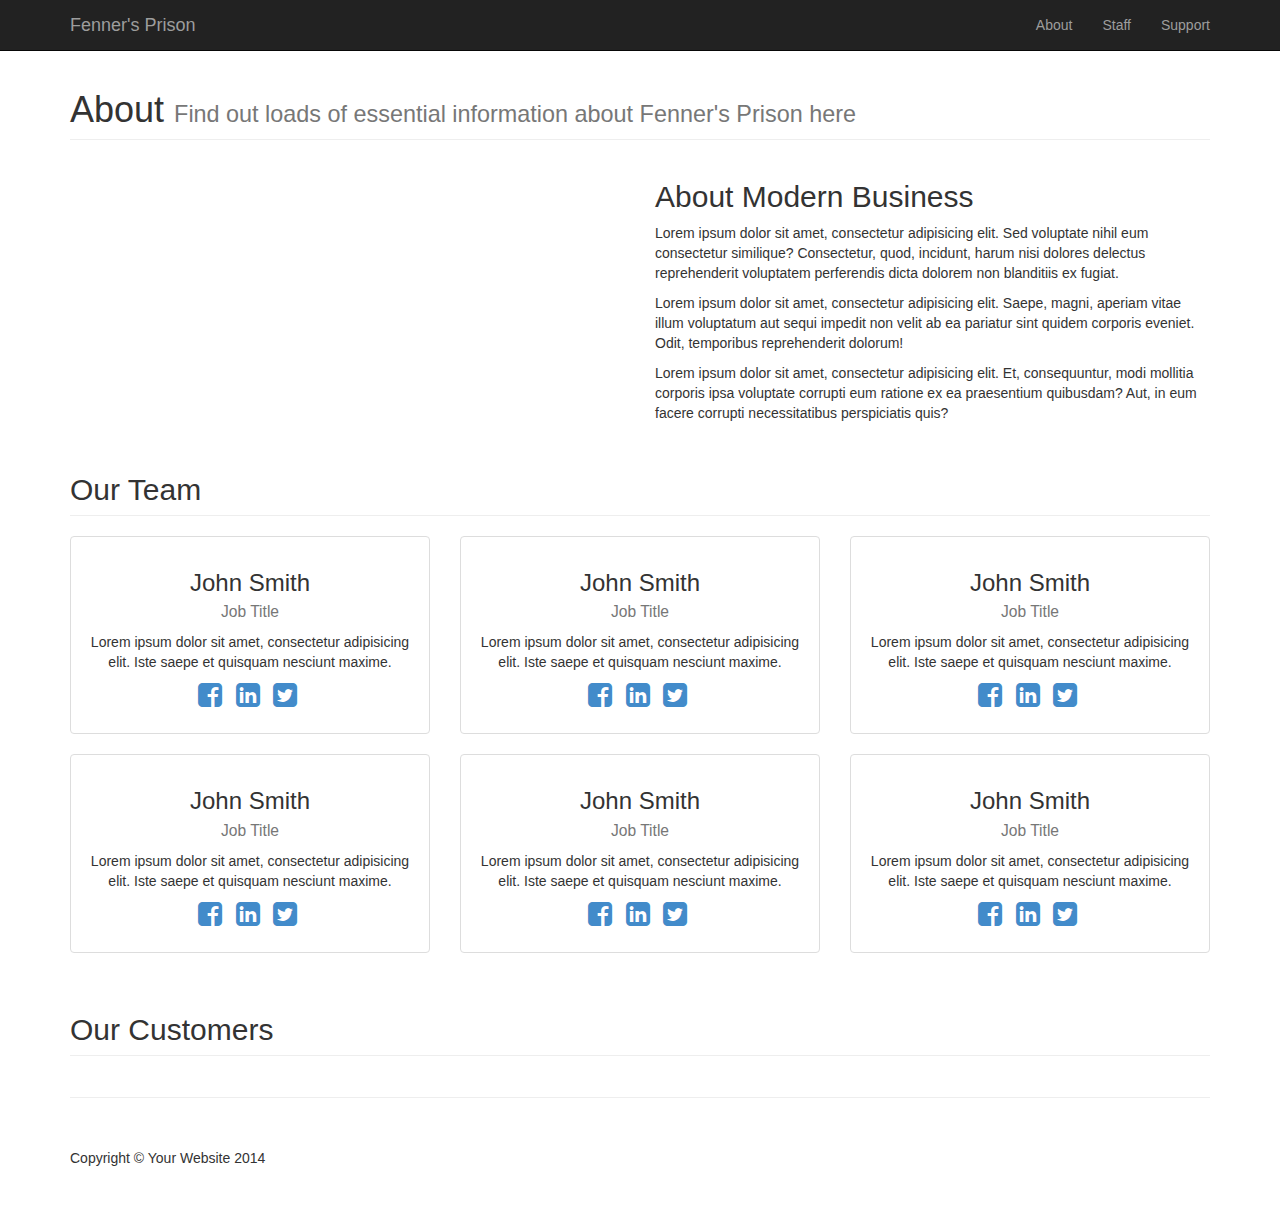
==== about.html @ 5bd865dd "Website update" ====
<!DOCTYPE html>
<html lang="en">

<head>

    <meta charset="utf-8">
    <meta http-equiv="X-UA-Compatible" content="IE=edge">
    <meta name="viewport" content="width=device-width, initial-scale=1">
    <meta name="description" content="">
    <meta name="author" content="">

    <title>Modern Business - Start Bootstrap Template</title>

    <!-- Bootstrap Core CSS -->
    <link href="css/bootstrap.min.css" rel="stylesheet">

    <!-- Custom CSS -->
    <link href="css/modern-business.css" rel="stylesheet">

    <!-- Custom Fonts -->
    <link href="font-awesome-4.1.0/css/font-awesome.min.css" rel="stylesheet" type="text/css">

    <!-- HTML5 Shim and Respond.js IE8 support of HTML5 elements and media queries -->
    <!-- WARNING: Respond.js doesn't work if you view the page via file:// -->
    <!--[if lt IE 9]>
        <script src="https://oss.maxcdn.com/libs/html5shiv/3.7.0/html5shiv.js"></script>
        <script src="https://oss.maxcdn.com/libs/respond.js/1.4.2/respond.min.js"></script>
    <![endif]-->

</head>

<body>

        <!-- Navigation -->
    <nav class="navbar navbar-inverse navbar-fixed-top" role="navigation">
        <div class="container">
            <!-- Brand and toggle get grouped for better mobile display -->
            <div class="navbar-header">
                <button type="button" class="navbar-toggle" data-toggle="collapse" data-target="#bs-example-navbar-collapse-1">
                    <span class="sr-only">Toggle navigation</span>
                    <span class="icon-bar"></span>
                    <span class="icon-bar"></span>
                    <span class="icon-bar"></span>
                </button>
                <a class="navbar-brand" href="index.html">Fenner's Prison</a>
            </div>
            <!-- Collect the nav links, forms, and other content for toggling -->
            <div class="collapse navbar-collapse" id="bs-example-navbar-collapse-1">
                <ul class="nav navbar-nav navbar-right">
                    <li>
                        <a href="about.html">About</a>
                    </li>
                    <li>
                        <a href="staff.html">Staff</a>
                    </li>
                    <li>
                        <a href="support.html">Support</a>
                    </li>
                </ul>
            </div>
            <!-- /.navbar-collapse -->
        </div>
        <!-- /.container -->
    </nav>

    <!-- Page Content -->
    <div class="container">

        <!-- Page Heading/Breadcrumbs -->
        <div class="row">
            <div class="col-lg-12">
                <h1 class="page-header">About
                    <small>Find out loads of essential information about Fenner's Prison here</small>
                </h1>
            </div>
        </div>
        <!-- /.row -->

        <!-- Intro Content -->
        <div class="row">
            <div class="col-md-6">
                <img class="img-responsive" src="http://placehold.it/750x450" alt="">
            </div>
            <div class="col-md-6">
                <h2>About Modern Business</h2>
                <p>Lorem ipsum dolor sit amet, consectetur adipisicing elit. Sed voluptate nihil eum consectetur similique? Consectetur, quod, incidunt, harum nisi dolores delectus reprehenderit voluptatem perferendis dicta dolorem non blanditiis ex fugiat.</p>
                <p>Lorem ipsum dolor sit amet, consectetur adipisicing elit. Saepe, magni, aperiam vitae illum voluptatum aut sequi impedit non velit ab ea pariatur sint quidem corporis eveniet. Odit, temporibus reprehenderit dolorum!</p>
                <p>Lorem ipsum dolor sit amet, consectetur adipisicing elit. Et, consequuntur, modi mollitia corporis ipsa voluptate corrupti eum ratione ex ea praesentium quibusdam? Aut, in eum facere corrupti necessitatibus perspiciatis quis?</p>
            </div>
        </div>
        <!-- /.row -->

        <!-- Team Members -->
        <div class="row">
            <div class="col-lg-12">
                <h2 class="page-header">Our Team</h2>
            </div>
            <div class="col-md-4 text-center">
                <div class="thumbnail">
                    <img class="img-responsive" src="http://placehold.it/750x450" alt="">
                    <div class="caption">
                        <h3>John Smith<br>
                            <small>Job Title</small>
                        </h3>
                        <p>Lorem ipsum dolor sit amet, consectetur adipisicing elit. Iste saepe et quisquam nesciunt maxime.</p>
                        <ul class="list-inline">
                            <li><a href="#"><i class="fa fa-2x fa-facebook-square"></i></a>
                            </li>
                            <li><a href="#"><i class="fa fa-2x fa-linkedin-square"></i></a>
                            </li>
                            <li><a href="#"><i class="fa fa-2x fa-twitter-square"></i></a>
                            </li>
                        </ul>
                    </div>
                </div>
            </div>
            <div class="col-md-4 text-center">
                <div class="thumbnail">
                    <img class="img-responsive" src="http://placehold.it/750x450" alt="">
                    <div class="caption">
                        <h3>John Smith<br>
                            <small>Job Title</small>
                        </h3>
                        <p>Lorem ipsum dolor sit amet, consectetur adipisicing elit. Iste saepe et quisquam nesciunt maxime.</p>
                        <ul class="list-inline">
                            <li><a href="#"><i class="fa fa-2x fa-facebook-square"></i></a>
                            </li>
                            <li><a href="#"><i class="fa fa-2x fa-linkedin-square"></i></a>
                            </li>
                            <li><a href="#"><i class="fa fa-2x fa-twitter-square"></i></a>
                            </li>
                        </ul>
                    </div>
                </div>
            </div>
            <div class="col-md-4 text-center">
                <div class="thumbnail">
                    <img class="img-responsive" src="http://placehold.it/750x450" alt="">
                    <div class="caption">
                        <h3>John Smith<br>
                            <small>Job Title</small>
                        </h3>
                        <p>Lorem ipsum dolor sit amet, consectetur adipisicing elit. Iste saepe et quisquam nesciunt maxime.</p>
                        <ul class="list-inline">
                            <li><a href="#"><i class="fa fa-2x fa-facebook-square"></i></a>
                            </li>
                            <li><a href="#"><i class="fa fa-2x fa-linkedin-square"></i></a>
                            </li>
                            <li><a href="#"><i class="fa fa-2x fa-twitter-square"></i></a>
                            </li>
                        </ul>
                    </div>
                </div>
            </div>
            <div class="col-md-4 text-center">
                <div class="thumbnail">
                    <img class="img-responsive" src="http://placehold.it/750x450" alt="">
                    <div class="caption">
                        <h3>John Smith<br>
                            <small>Job Title</small>
                        </h3>
                        <p>Lorem ipsum dolor sit amet, consectetur adipisicing elit. Iste saepe et quisquam nesciunt maxime.</p>
                        <ul class="list-inline">
                            <li><a href="#"><i class="fa fa-2x fa-facebook-square"></i></a>
                            </li>
                            <li><a href="#"><i class="fa fa-2x fa-linkedin-square"></i></a>
                            </li>
                            <li><a href="#"><i class="fa fa-2x fa-twitter-square"></i></a>
                            </li>
                        </ul>
                    </div>
                </div>
            </div>
            <div class="col-md-4 text-center">
                <div class="thumbnail">
                    <img class="img-responsive" src="http://placehold.it/750x450" alt="">
                    <div class="caption">
                        <h3>John Smith<br>
                            <small>Job Title</small>
                        </h3>
                        <p>Lorem ipsum dolor sit amet, consectetur adipisicing elit. Iste saepe et quisquam nesciunt maxime.</p>
                        <ul class="list-inline">
                            <li><a href="#"><i class="fa fa-2x fa-facebook-square"></i></a>
                            </li>
                            <li><a href="#"><i class="fa fa-2x fa-linkedin-square"></i></a>
                            </li>
                            <li><a href="#"><i class="fa fa-2x fa-twitter-square"></i></a>
                            </li>
                        </ul>
                    </div>
                </div>
            </div>
            <div class="col-md-4 text-center">
                <div class="thumbnail">
                    <img class="img-responsive" src="http://placehold.it/750x450" alt="">
                    <div class="caption">
                        <h3>John Smith<br>
                            <small>Job Title</small>
                        </h3>
                        <p>Lorem ipsum dolor sit amet, consectetur adipisicing elit. Iste saepe et quisquam nesciunt maxime.</p>
                        <ul class="list-inline">
                            <li><a href="#"><i class="fa fa-2x fa-facebook-square"></i></a>
                            </li>
                            <li><a href="#"><i class="fa fa-2x fa-linkedin-square"></i></a>
                            </li>
                            <li><a href="#"><i class="fa fa-2x fa-twitter-square"></i></a>
                            </li>
                        </ul>
                    </div>
                </div>
            </div>
        </div>
        <!-- /.row -->

        <!-- Our Customers -->
        <div class="row">
            <div class="col-lg-12">
                <h2 class="page-header">Our Customers</h2>
            </div>
            <div class="col-md-2 col-sm-4 col-xs-6">
                <img class="img-responsive customer-img" src="http://placehold.it/500x300" alt="">
            </div>
            <div class="col-md-2 col-sm-4 col-xs-6">
                <img class="img-responsive customer-img" src="http://placehold.it/500x300" alt="">
            </div>
            <div class="col-md-2 col-sm-4 col-xs-6">
                <img class="img-responsive customer-img" src="http://placehold.it/500x300" alt="">
            </div>
            <div class="col-md-2 col-sm-4 col-xs-6">
                <img class="img-responsive customer-img" src="http://placehold.it/500x300" alt="">
            </div>
            <div class="col-md-2 col-sm-4 col-xs-6">
                <img class="img-responsive customer-img" src="http://placehold.it/500x300" alt="">
            </div>
            <div class="col-md-2 col-sm-4 col-xs-6">
                <img class="img-responsive customer-img" src="http://placehold.it/500x300" alt="">
            </div>
        </div>
        <!-- /.row -->

        <hr>

        <!-- Footer -->
        <footer>
            <div class="row">
                <div class="col-lg-12">
                    <p>Copyright &copy; Your Website 2014</p>
                </div>
            </div>
        </footer>

    </div>
    <!-- /.container -->

    <!-- jQuery -->
    <script src="js/jquery.js"></script>

    <!-- Bootstrap Core JavaScript -->
    <script src="js/bootstrap.min.js"></script>

</body>

</html>
---- css/modern-business.css ----
/*!
 * Start Bootstrap - Modern Business HTML Template (http://startbootstrap.com)
 * Code licensed under the Apache License v2.0.
 * For details, see http://www.apache.org/licenses/LICENSE-2.0.
 */

/* Global Styles */

html,
body {
    height: 100%;
}

body {
    padding-top: 50px; /* Required padding for .navbar-fixed-top. Remove if using .navbar-static-top. Change if height of navigation changes. */
}

.img-portfolio {
    margin-bottom: 30px;
}

.img-hover:hover {
    opacity: 0.8;
}

/* Home Page Carousel */

header.carousel {
    height: 50%;
}

header.carousel .item,
header.carousel .item.active,
header.carousel .carousel-inner {
    height: 100%;
}

header.carousel .fill {
    width: 100%;
    height: 100%;
    background-position: center;
    background-size: cover;
}

/* 404 Page Styles */

.error-404 {
    font-size: 100px;
}

/* Pricing Page Styles */

.price {
    display: block;
    font-size: 50px;
    line-height: 50px;
}

.price sup {
    top: -20px;
    left: 2px;
    font-size: 20px;
}

.period {
    display: block;
    font-style: italic;
}

/* Footer Styles */

footer {
    margin: 50px 0;
}

/* Responsive Styles */

@media(max-width:991px) {
    .customer-img,
    .img-related {
        margin-bottom: 30px;
    }
}

@media(max-width:767px) {
    .img-portfolio {
        margin-bottom: 15px;
    }

    header.carousel .carousel {
        height: 70%;
    }
}
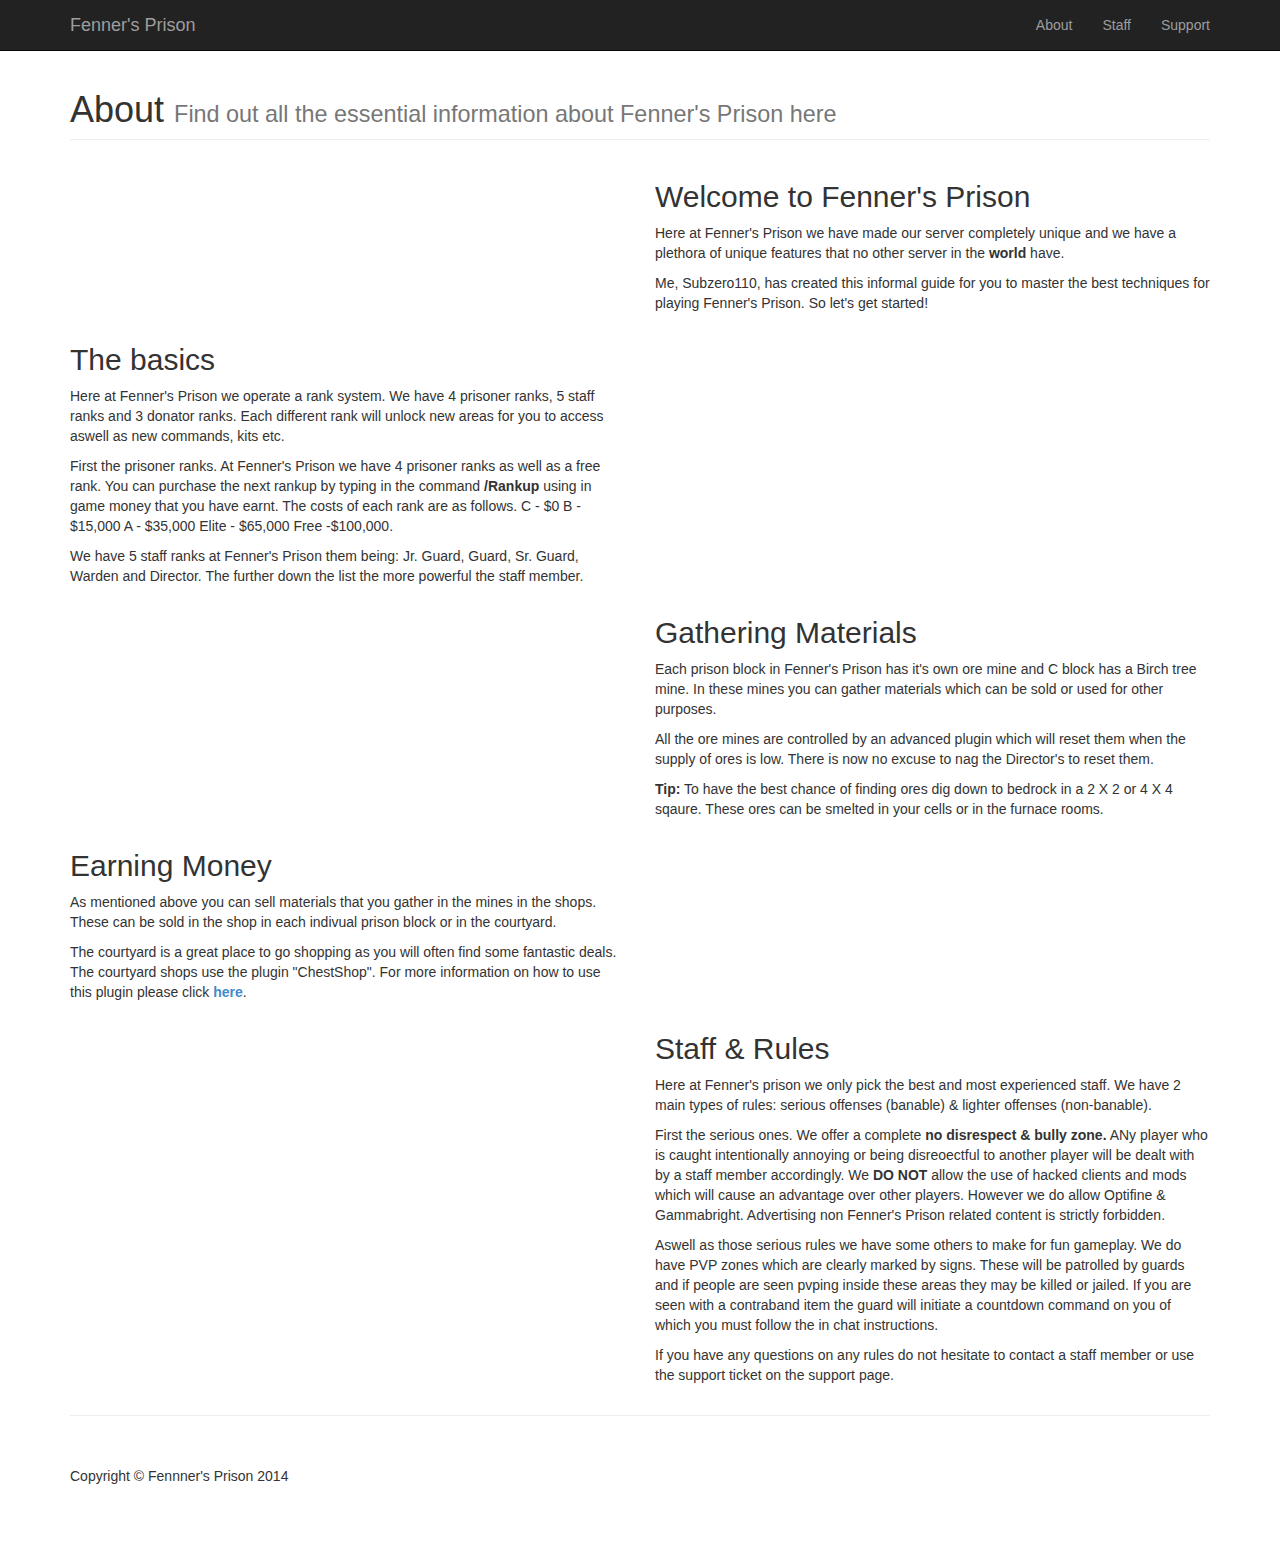
==== commit 53b3a66b: "About page" ====
--- a/about.html
+++ b/about.html
@@ -9,7 +9,7 @@
     <meta name="description" content="">
     <meta name="author" content="">
 
-    <title>Modern Business - Start Bootstrap Template</title>
+    <title>Fenner's Prison - About</title>
 
     <!-- Bootstrap Core CSS -->
     <link href="css/bootstrap.min.css" rel="stylesheet">
@@ -70,173 +70,75 @@
         <div class="row">
             <div class="col-lg-12">
                 <h1 class="page-header">About
-                    <small>Find out loads of essential information about Fenner's Prison here</small>
+                    <small>Find out all the essential information about Fenner's Prison here</small>
                 </h1>
             </div>
         </div>
         <!-- /.row -->
 
-        <!-- Intro Content -->
+        <!-- Intro Content Left Picture -->
         <div class="row">
             <div class="col-md-6">
-                <img class="img-responsive" src="http://placehold.it/750x450" alt="">
+                <img class="img-responsive" src="http://i.imgur.com/BgUgrrp.png" alt="">
             </div>
             <div class="col-md-6">
-                <h2>About Modern Business</h2>
-                <p>Lorem ipsum dolor sit amet, consectetur adipisicing elit. Sed voluptate nihil eum consectetur similique? Consectetur, quod, incidunt, harum nisi dolores delectus reprehenderit voluptatem perferendis dicta dolorem non blanditiis ex fugiat.</p>
-                <p>Lorem ipsum dolor sit amet, consectetur adipisicing elit. Saepe, magni, aperiam vitae illum voluptatum aut sequi impedit non velit ab ea pariatur sint quidem corporis eveniet. Odit, temporibus reprehenderit dolorum!</p>
-                <p>Lorem ipsum dolor sit amet, consectetur adipisicing elit. Et, consequuntur, modi mollitia corporis ipsa voluptate corrupti eum ratione ex ea praesentium quibusdam? Aut, in eum facere corrupti necessitatibus perspiciatis quis?</p>
+                <h2>Welcome to Fenner's Prison</h2>
+                <p>Here at Fenner's Prison we have made our server completely unique and we have a plethora of unique features that no other server in the <b>world</b> have.</p>
+                <p>Me, Subzero110, has created this informal guide for you to master the best techniques for playing Fenner's Prison. So let's get started!</p>
             </div>
         </div>
         <!-- /.row -->
-
-        <!-- Team Members -->
-        <div class="row">
-            <div class="col-lg-12">
-                <h2 class="page-header">Our Team</h2>
+        <!-- Picture right row -->
+			 <div class="row">
+		<div class="col-md-6">
+                <h2>The basics</h2>
+                <p>Here at Fenner's Prison we operate a rank system. We have 4 prisoner ranks, 5 staff ranks and 3 donator ranks. Each different rank will unlock new areas for you to access aswell as new commands, kits etc.</p>
+                <p>First the prisoner ranks. At Fenner's Prison we have 4 prisoner ranks as well as a free rank. You can purchase the next rankup by typing in the command <b>/Rankup</b> using in game money that you have earnt. The costs of each rank are as follows. C - $0   B - $15,000   A - $35,000 Elite - $65,000   Free -$100,000.</p>
+                <p>We have 5 staff ranks at Fenner's Prison them being: Jr. Guard, Guard, Sr. Guard, Warden and Director. The further down the list the more powerful the staff member.</p>
             </div>
-            <div class="col-md-4 text-center">
-                <div class="thumbnail">
-                    <img class="img-responsive" src="http://placehold.it/750x450" alt="">
-                    <div class="caption">
-                        <h3>John Smith<br>
-                            <small>Job Title</small>
-                        </h3>
-                        <p>Lorem ipsum dolor sit amet, consectetur adipisicing elit. Iste saepe et quisquam nesciunt maxime.</p>
-                        <ul class="list-inline">
-                            <li><a href="#"><i class="fa fa-2x fa-facebook-square"></i></a>
-                            </li>
-                            <li><a href="#"><i class="fa fa-2x fa-linkedin-square"></i></a>
-                            </li>
-                            <li><a href="#"><i class="fa fa-2x fa-twitter-square"></i></a>
-                            </li>
-                        </ul>
-                    </div>
-                </div>
-            </div>
-            <div class="col-md-4 text-center">
-                <div class="thumbnail">
-                    <img class="img-responsive" src="http://placehold.it/750x450" alt="">
-                    <div class="caption">
-                        <h3>John Smith<br>
-                            <small>Job Title</small>
-                        </h3>
-                        <p>Lorem ipsum dolor sit amet, consectetur adipisicing elit. Iste saepe et quisquam nesciunt maxime.</p>
-                        <ul class="list-inline">
-                            <li><a href="#"><i class="fa fa-2x fa-facebook-square"></i></a>
-                            </li>
-                            <li><a href="#"><i class="fa fa-2x fa-linkedin-square"></i></a>
-                            </li>
-                            <li><a href="#"><i class="fa fa-2x fa-twitter-square"></i></a>
-                            </li>
-                        </ul>
-                    </div>
-                </div>
-            </div>
-            <div class="col-md-4 text-center">
-                <div class="thumbnail">
-                    <img class="img-responsive" src="http://placehold.it/750x450" alt="">
-                    <div class="caption">
-                        <h3>John Smith<br>
-                            <small>Job Title</small>
-                        </h3>
-                        <p>Lorem ipsum dolor sit amet, consectetur adipisicing elit. Iste saepe et quisquam nesciunt maxime.</p>
-                        <ul class="list-inline">
-                            <li><a href="#"><i class="fa fa-2x fa-facebook-square"></i></a>
-                            </li>
-                            <li><a href="#"><i class="fa fa-2x fa-linkedin-square"></i></a>
-                            </li>
-                            <li><a href="#"><i class="fa fa-2x fa-twitter-square"></i></a>
-                            </li>
-                        </ul>
-                    </div>
-                </div>
-            </div>
-            <div class="col-md-4 text-center">
-                <div class="thumbnail">
-                    <img class="img-responsive" src="http://placehold.it/750x450" alt="">
-                    <div class="caption">
-                        <h3>John Smith<br>
-                            <small>Job Title</small>
-                        </h3>
-                        <p>Lorem ipsum dolor sit amet, consectetur adipisicing elit. Iste saepe et quisquam nesciunt maxime.</p>
-                        <ul class="list-inline">
-                            <li><a href="#"><i class="fa fa-2x fa-facebook-square"></i></a>
-                            </li>
-                            <li><a href="#"><i class="fa fa-2x fa-linkedin-square"></i></a>
-                            </li>
-                            <li><a href="#"><i class="fa fa-2x fa-twitter-square"></i></a>
-                            </li>
-                        </ul>
-                    </div>
-                </div>
-            </div>
-            <div class="col-md-4 text-center">
-                <div class="thumbnail">
-                    <img class="img-responsive" src="http://placehold.it/750x450" alt="">
-                    <div class="caption">
-                        <h3>John Smith<br>
-                            <small>Job Title</small>
-                        </h3>
-                        <p>Lorem ipsum dolor sit amet, consectetur adipisicing elit. Iste saepe et quisquam nesciunt maxime.</p>
-                        <ul class="list-inline">
-                            <li><a href="#"><i class="fa fa-2x fa-facebook-square"></i></a>
-                            </li>
-                            <li><a href="#"><i class="fa fa-2x fa-linkedin-square"></i></a>
-                            </li>
-                            <li><a href="#"><i class="fa fa-2x fa-twitter-square"></i></a>
-                            </li>
-                        </ul>
-                    </div>
-                </div>
-            </div>
-            <div class="col-md-4 text-center">
-                <div class="thumbnail">
-                    <img class="img-responsive" src="http://placehold.it/750x450" alt="">
-                    <div class="caption">
-                        <h3>John Smith<br>
-                            <small>Job Title</small>
-                        </h3>
-                        <p>Lorem ipsum dolor sit amet, consectetur adipisicing elit. Iste saepe et quisquam nesciunt maxime.</p>
-                        <ul class="list-inline">
-                            <li><a href="#"><i class="fa fa-2x fa-facebook-square"></i></a>
-                            </li>
-                            <li><a href="#"><i class="fa fa-2x fa-linkedin-square"></i></a>
-                            </li>
-                            <li><a href="#"><i class="fa fa-2x fa-twitter-square"></i></a>
-                            </li>
-                        </ul>
-                    </div>
-                </div>
+            <div class="col-md-6">
+                <img class="img-responsive" src="http://i.imgur.com/TBu5GD0.png" alt="">
             </div>
         </div>
         <!-- /.row -->
-
-        <!-- Our Customers -->
+		        <!-- Picture left row -->
         <div class="row">
-            <div class="col-lg-12">
-                <h2 class="page-header">Our Customers</h2>
+            <div class="col-md-6">
+                <img class="img-responsive" src="http://i.imgur.com/GiimEWH.png" alt="">
             </div>
-            <div class="col-md-2 col-sm-4 col-xs-6">
-                <img class="img-responsive customer-img" src="http://placehold.it/500x300" alt="">
-            </div>
-            <div class="col-md-2 col-sm-4 col-xs-6">
-                <img class="img-responsive customer-img" src="http://placehold.it/500x300" alt="">
-            </div>
-            <div class="col-md-2 col-sm-4 col-xs-6">
-                <img class="img-responsive customer-img" src="http://placehold.it/500x300" alt="">
-            </div>
-            <div class="col-md-2 col-sm-4 col-xs-6">
-                <img class="img-responsive customer-img" src="http://placehold.it/500x300" alt="">
-            </div>
-            <div class="col-md-2 col-sm-4 col-xs-6">
-                <img class="img-responsive customer-img" src="http://placehold.it/500x300" alt="">
-            </div>
-            <div class="col-md-2 col-sm-4 col-xs-6">
-                <img class="img-responsive customer-img" src="http://placehold.it/500x300" alt="">
+            <div class="col-md-6">
+                <h2>Gathering Materials</h2>
+                <p>Each prison block in Fenner's Prison has it's own ore mine and C block has a Birch tree mine. In these mines you can gather materials which can be sold or used for other purposes.</p>
+                <p>All the ore mines are controlled by an advanced plugin which will reset them when the supply of ores is low. There is now no excuse to nag the Director's to reset them.</p>
+                <p><b>Tip:</b> To have the best chance of finding ores dig down to bedrock in a 2 X 2 or 4 X 4 sqaure. These ores can be smelted in your cells or in the furnace rooms.</p>
             </div>
         </div>
         <!-- /.row -->
+        <!-- Picture right row -->
+			 <div class="row">
+		<div class="col-md-6">
+                <h2>Earning Money</h2>
+                <p>As mentioned above you can sell materials that you gather in the mines in the shops. These can be sold in the shop in each indivual prison block or in the courtyard.</p>
+                <p>The courtyard is a great place to go shopping as you will often find some fantastic deals. The courtyard shops use the plugin "ChestShop". For more information on how to use this plugin please click <b><a href="http://dev.bukkit.org/bukkit-plugins/chestshop/">here</a></b>. </p>
+                <p></p>
+            </div>
+            <div class="col-md-6">
+                <img class="img-responsive" src="http://i.imgur.com/rW6c9PM.png" alt="">
+            </div>
+        </div>
+				        <!-- Picture left row -->
+        <div class="row">
+            <div class="col-md-6">
+                <img class="img-responsive" src="http://i.imgur.com/9agn16A.png" alt="">
+            </div>
+            <div class="col-md-6">
+                <h2>Staff & Rules</h2>
+                <p>Here at Fenner's prison we only pick the best and most experienced staff. We have 2 main types of rules: serious offenses (banable) & lighter offenses (non-banable).</p>
+                <p>First the serious ones. We offer a complete <b>no disrespect & bully zone.</b> ANy player who is caught intentionally annoying or being disreoectful to another player will be dealt with by a staff member accordingly. We <b>DO NOT</b> allow the use of hacked clients and mods which will cause an advantage over other players. However we do allow Optifine & Gammabright. Advertising non Fenner's Prison related content is strictly forbidden.</p>
+                <p>Aswell as those serious rules we have some others to make for fun gameplay. We do have PVP zones which are clearly marked by signs. These will be patrolled by guards and if people are seen pvping inside these areas they may be killed or jailed. If you are seen with a contraband item the guard will initiate a countdown command on you of which you must follow the in chat instructions.</p>
+				<p>If you have any questions on any rules do not hesitate to contact a staff member or use the support ticket on the support page.</p>
+            </div>
+        </div>
 
         <hr>
 
@@ -244,7 +146,7 @@
         <footer>
             <div class="row">
                 <div class="col-lg-12">
-                    <p>Copyright &copy; Your Website 2014</p>
+                    <p>Copyright &copy; Fennner's Prison 2014</p>
                 </div>
             </div>
         </footer>
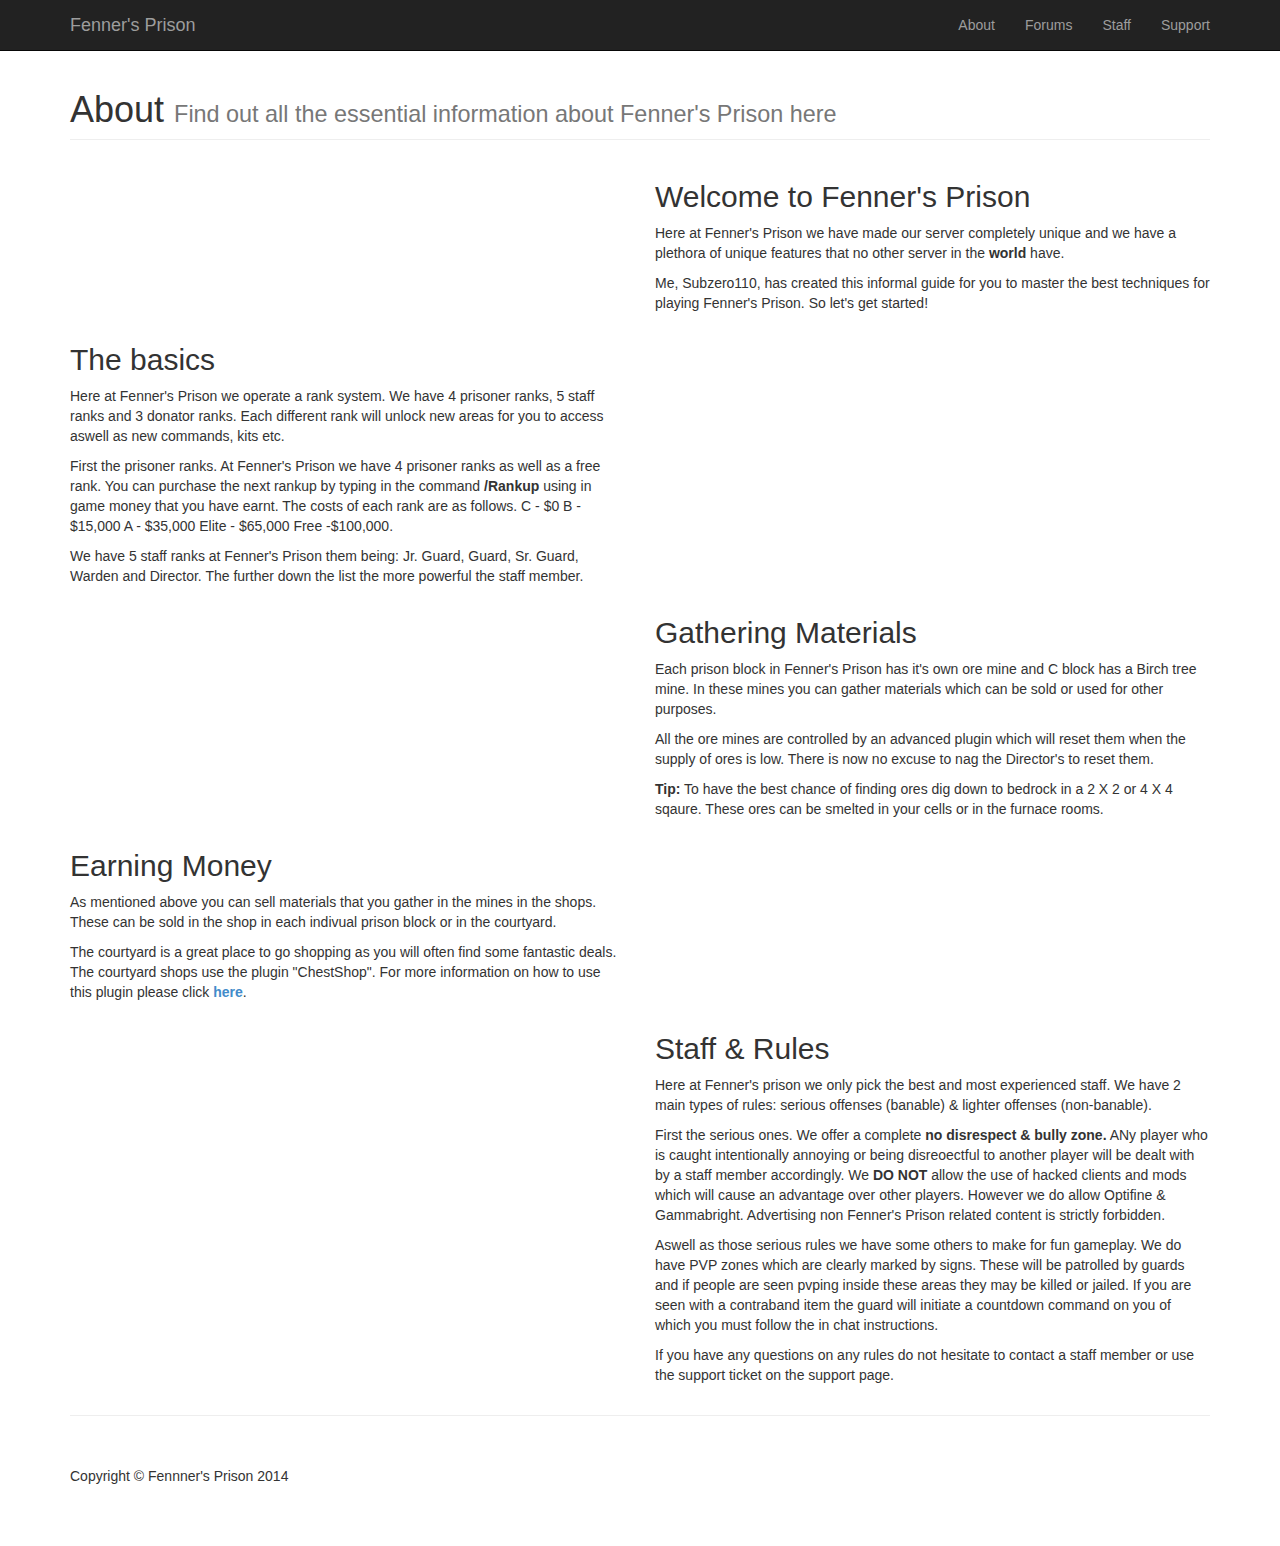
==== commit 11d5b7e0: "Forums in nav bar" ====
--- a/about.html
+++ b/about.html
@@ -49,6 +49,9 @@
                 <ul class="nav navbar-nav navbar-right">
                     <li>
                         <a href="about.html">About</a>
+                    </li>
+										<li>
+                        <a href="forum.html">Forums</a>
                     </li>
                     <li>
                         <a href="staff.html">Staff</a>
@@ -139,7 +142,6 @@
 				<p>If you have any questions on any rules do not hesitate to contact a staff member or use the support ticket on the support page.</p>
             </div>
         </div>
-
         <hr>
 
         <!-- Footer -->
